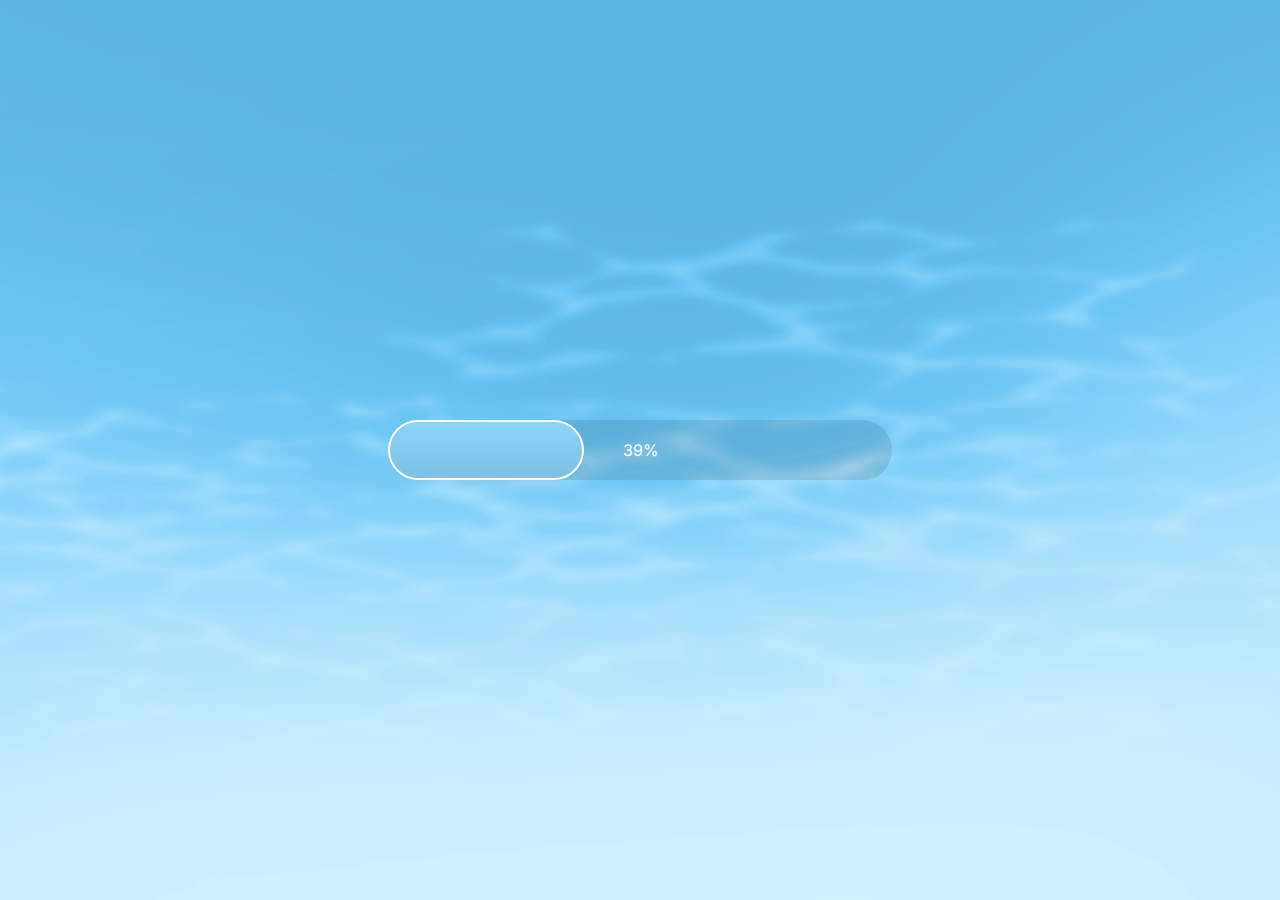
==== home/multie.html @ 38564121 "Add files via upload" ====
<!doctype html>
<html lang="en">

<head>
    <meta charset="utf-8">
    <meta name="viewport" content="width=device-width, initial-scale=1">
    <title>Bootstrap demo</title>
    <link href="https://cdn.jsdelivr.net/npm/bootstrap@5.3.3/dist/css/bootstrap.min.css" rel="stylesheet"
        integrity="sha384-QWTKZyjpPEjISv5WaRU9OFeRpok6YctnYmDr5pNlyT2bRjXh0JMhjY6hW+ALEwIH" crossorigin="anonymous">
    <link rel="stylesheet" href="../src/common/style/style.css">
    <link rel="stylesheet" href="https://cdnjs.cloudflare.com/ajax/libs/animate.css/4.1.1/animate.min.css" />
</head>

<body>
    <div id="loading" class="bg d-flex flex-column justify-content-center align-items-center" style="height: 100vh;">
        <div class="loading-wrapper position-absolute animate__animated "
            style="height: calc(15px * 4); width: calc(126px * 4);">
            <div class="loading-start" style="width: 60px;"></div>
            <!-- <div class="loading-inner" style="width: 60px;"></div> -->
            <div class="loading-percent"></div>
            <div class="loadingBG"></div>
        </div>
    </div>

    <div class="app bg d-none">
        <div class="position-absolute bolle-wrapper animate__animated animate__slow animate__fadeInUp">
            <div class="bolla-1 ">
                <div class="">Home</div>
            </div>
            <div class="bolla-2">
                <div>About</div>
            </div>
            <div class="bolla-3">
                <div>Shop</div>
            </div>
            <div class="bolla-4">
                <div>Events</div>
            </div>
            <div class="bolla-5">
                <div>Portfolio</div>
            </div>
            <div class="bolla-6">
                <div>Contacts</div>
            </div>
        </div>
        <div id="home"
            class="animate__animated d-flex d-none flex-column justify-content-center h-100 w-100 align-items-center">
            <div class="figure-home position-relative">
                <div class="illu-home  animate__fadeInUp animate__animated "></div>
                <div class="andrea-home  animate__fadeInUp animate__animated "></div>
            </div>
        </div>
        <div id="detail" class=" container-fluid d-none  p-0 w-100 h-100">
            <div id="detail-page-title" class="animate__animated mt-5 mb-2 ig-regular text-center">
                <h2>Detail</h2>
            </div>
        </div>
        <div id="shop" class=" container-fluid d-none  p-0 w-100 h-100">
            <div id="shop-page-title" class="animate__animated mt-5 mb-2 ig-regular text-center">
                <h2>Shop</h2>
            </div>
            <div class="row w-100 h-100">
                <div class="col-12 p-0">
                    <div class="w-100 d-flex justify-content-center " style="overflow-y: auto; 
    
    margin-top: 110px;
    height: calc(100vh - 160px);">
                        <div class="mb-5 d-flex flex-wrap justify-content-start product-card-wrapper">
                            <div onclick="changePage(currentPage, 'detail')" class="shadow card animate__animated product-card mx-3 mb-5 ig-regular" 
                            >
                                <div style="height: 110%;" class="d-flex flex-column justify-content-between">

                                    <div class="image-wrapper w-100 d-flex flex-column justify-content-center">
                                        <div class="image"></div>
                                    </div>
                                    <div class="card-body">
                                        <h4 class="card-title">T-Shirt</h4>
                                        <small>
                                            <p class="card-text">Some quick example text to build on the card title and
                                                make
                                                up the bulk of the card's content.</p>
                                        </small>
                                    </div>
                                    <div class="card-footer">

                                        <h4 class="card-title">20€</h4>
                                    </div>
                                </div>
                            </div>

                            <div class="shadow card animate__animated product-card mx-3 mb-5 ig-regular"
                            style="animation-delay: .1s;">
                                <div style="height: 110%;" class="d-flex flex-column justify-content-between">

                                    <div class="image-wrapper w-100 d-flex flex-column justify-content-center">
                                        <div class="image"></div>
                                    </div>
                                    <div class="card-body">
                                        <h4 class="card-title">T-Shirt</h4>
                                        <small>
                                            <p class="card-text">Some quick example text to build on the card title and
                                                make
                                                up the bulk of the card's content.</p>
                                        </small>
                                    </div>
                                    <div class="card-footer">

                                        <h4 class="card-title">20€</h4>
                                    </div>
                                </div>
                            </div>

                            <div class="shadow card animate__animated product-card mx-3 mb-5 ig-regular"
                            style="animation-delay: .2s;">
                                <div style="height: 110%;" class="d-flex flex-column justify-content-between">

                                    <div class="image-wrapper w-100 d-flex flex-column justify-content-center">
                                        <div class="image"></div>
                                    </div>
                                    <div class="card-body">
                                        <h4 class="card-title">T-Shirt</h4>
                                        <small>
                                            <p class="card-text">Some quick example text to build on the card title and
                                                make
                                                up the bulk of the card's content.</p>
                                        </small>
                                    </div>
                                    <div class="card-footer">

                                        <h4 class="card-title">20€</h4>
                                    </div>
                                </div>
                            </div>

                            <div class="shadow card animate__animated product-card mx-3 mb-5 ig-regular"
                            style="animation-delay: .3s;">
                                <div style="height: 110%;" class="d-flex flex-column ">

                                    <div class="image-wrapper w-100 d-flex flex-column justify-content-center">
                                        <div class="image"></div>
                                    </div>
                                    <div class="card-body">
                                        <h4 class="card-title">T-Shirt</h4>
                                        <small>
                                            <p class="card-text">Some quick example text to build on the card title and
                                                make
                                                up the bulk of the card's content.</p>
                                        </small>
                                    </div>
                                    <div class="card-footer">

                                        <h4 class="card-title">20€</h4>
                                    </div>
                                </div>
                            </div>

                        </div>
                    </div>
                </div>
            </div>
        </div>
        <div id="about" class=" container d-none  p-0 w-100 h-100">
            <div class="row h-100">
                <div class="col-6 h-100">
                    <div class="d-flex flex-column justify-content-center h-100 w-100 align-items-center">
                        <div class="figure-about position-relative">
                            <div class="lou-about d-none animate__animated "></div>
                        </div>
                    </div>
                </div>
                <div class="col-6 d-flex flex-column justify-content-center">
                    <div style="
                    margin-left: -20px;
                    width: 43vw;">
                        <div class="card bg-transparent border-0 about-text d-none animate__animated h-100 ">
                            <div class="card-body ig-regular ">
                                <h2 class="text-center">About</h2>
                                <p>Lorem ipsum, dolor sit amet consectetur adipisicing elit. Provident, officia
                                    adipisci. Cum illum accusantium illo! Ipsa, repudiandae aut? Ducimus, esse.
                                    Corrupti
                                    obcaecati suscipit fuga. Dolore laboriosam repellat dolor nihil impedit.</p>
                            </div>
                        </div>
                    </div>
                </div>
            </div>
        </div>
        <div id="portfolio" class=" d-none animate__animated container-fluid p-0 w-100 h-100">
            <div class="figure-portfolio position-absolute">
                <div class="illu-portfolio-main animate__animated">

                </div>
            </div>
            <div class="row w-100 h-100">
                <div class="col-12 p-0">
                    <div class="w-100 d-flex justify-content-center " style="overflow-y: auto; 
    
    margin-top: 110px;
    height: calc(100vh - 160px);">
                        <div class="d-flex flex-wrap justify-content-start special-card-wrapper">
                            <div id="card-1" class="shadow card special-card animate__animated mx-3 mb-5">
                                <div class="card-body d-flex flex-column justify-content-end text-center">
                                    <div class="andrea-portfolio"></div>
                                    <div class=" ig-regular " style="  margin-bottom: -75px; ">
                                        <p>Andrea</p>
                                    </div>
                                </div>
                            </div>
                            <div id="card-2" class="shadow card special-card animate__animated mx-3 mb-5"
                                style="animation-delay: .1s;">

                                <div class="card-body d-flex flex-column justify-content-end text-center">
                                    <div class="illu-portfolio"></div>
                                    <div class=" ig-regular " style="  margin-bottom: -75px; ">
                                        <p>Illu</p>
                                    </div>
                                </div>
                            </div>
                            <div id="card-3" class="shadow card special-card animate__animated mx-3 mb-5"
                                style="animation-delay: .2s;">

                                <div class="card-body d-flex flex-column justify-content-end text-center">
                                    <div class="lou-portfolio"></div>
                                    <div class=" ig-regular " style="  margin-bottom: -75px; ">
                                        <p>Lou</p>
                                    </div>
                                </div>
                            </div>
                            <div id="card-4" class="shadow card special-card animate__animated mx-3 mb-5"
                                style="animation-delay: .3s;">

                                <div class="card-body d-flex flex-column justify-content-end text-center">
                                    aa
                                </div>
                            </div>
                        </div>
                    </div>
                </div>
            </div>
        </div>

        <div id="events" class=" d-none animate__animated container-fluid p-0 w-100 h-100">
            <div class="row">
                <div class="col-8">
                    <div class="w-100 d-flex justify-content-center ">
                        <div class="h-100 d-flex flex-column" style="width: 800px;">
                            <div id="event-page-title" class="animate__animated mt-5 mb-2 ig-regular text-center">
                                <h2>Events</h2>
                            </div>
                            <div class="d-flex flex-column" style="
                            height: calc(60vh + 100px);
                            overflow-y: auto;">
                                <div id="event-1" class="animate__animated shadow card event-card ig-regular ">
                                    <div class="card-header d-flex justify-content-end">
                                        <div class=" ">
                                            <p class="m-0">30 Ottobre - 4 Novembre</p>
                                        </div>
                                    </div>
                                    <div class="event-image"></div>
                                    <div class="card-body">
                                        <h2 class="card-title">Lucca Comics</h2>
                                        <p class="card-text">Lorem ipsum dolor sit amet consectetur, adipisicing
                                            elit.
                                            Aut
                                            modi quod
                                            nesciunt neque! In quaerat nemo sunt maxime est molestias ut ipsam,
                                            inventore
                                            odit alias
                                            iure recusandae minima unde quam!</p>

                                    </div>
                                </div>
                                <div id="event-2" style="animation-delay: .2s;"
                                    class="animate__animated shadow card event-card ig-regular ">
                                    <div class="card-header d-flex justify-content-end">
                                        <div class=" ">
                                            <p class="m-0">30 Ottobre - 4 Novembre</p>
                                        </div>
                                    </div>
                                    <div class="event-image"></div>
                                    <div class="card-body">
                                        <h2 class="card-title">Lucca Comics</h2>
                                        <p class="card-text">Lorem ipsum dolor sit amet consectetur, adipisicing
                                            elit.
                                            Aut
                                            modi quod
                                            nesciunt neque! In quaerat nemo sunt maxime est molestias ut ipsam,
                                            inventore
                                            odit alias
                                            iure recusandae minima unde quam!</p>

                                    </div>
                                </div>

                            </div>

                        </div>
                    </div>
                </div>
                <div class="col-4">
                    <div class="andrea-events animate__animated d-none"></div>
                </div>
            </div>
        </div>
    </div>
    <script src="https://cdn.jsdelivr.net/npm/bootstrap@5.3.3/dist/js/bootstrap.bundle.min.js"
        integrity="sha384-YvpcrYf0tY3lHB60NNkmXc5s9fDVZLESaAA55NDzOxhy9GkcIdslK1eN7N6jIeHz"
        crossorigin="anonymous"></script>
    <script>
        document.getElementsByTagName("html")[0].scrollTop = 0
        setTimeout(() => {
            document.getElementsByTagName("html")[0].scrollTop = 0
        }, 200);
        const bolla1 = document.getElementsByClassName('bolla-1')[0]
        const bolla2 = document.getElementsByClassName('bolla-2')[0]
        const bolla3 = document.getElementsByClassName('bolla-3')[0]
        const bolla4 = document.getElementsByClassName('bolla-4')[0]
        const bolla5 = document.getElementsByClassName('bolla-5')[0]
        const bolla6 = document.getElementsByClassName('bolla-6')[0]
        const bolleWrapper = document.getElementsByClassName('bolle-wrapper')[0]
        const figureHome = document.getElementsByClassName('figure-home')[0]
        const figureAbout = document.getElementsByClassName('figure-about')[0]
        const aboutText = document.getElementsByClassName('about-text')[0]
        const illuHome = document.getElementsByClassName('illu-home')[0]
        const andreaHome = document.getElementsByClassName('andrea-home')[0]
        const louAbout = document.getElementsByClassName('lou-about')[0]
        const illuPortfolio = document.getElementsByClassName('illu-portfolio-main')[0]
        const andreaEvents = document.getElementsByClassName('andrea-events')[0]
        const eventPageTitle = document.getElementById('event-page-title')
        const shopPageTitle = document.getElementById('shop-page-title')
        const detailPageTitle = document.getElementById('detail-page-title')
        const card1 = document.getElementById('card-1')
        const card2 = document.getElementById('card-2')
        const card3 = document.getElementById('card-3')
        const card4 = document.getElementById('card-4')
        const event1 = document.getElementById('event-1')
        const event2 = document.getElementById('event-2')
        const home = document.getElementById('home')
        const about = document.getElementById('about')
        const detail = document.getElementById('detail')
        const shop = document.getElementById('shop')
        const portfolio = document.getElementById('portfolio')
        const loading = document.getElementById('loading')
        const loadingWrapper = document.getElementsByClassName('loading-wrapper')[0]
        const events = document.getElementById('events')
        const loadingInner = document.getElementsByClassName('loading-inner')[0]
        const loadingStart = document.getElementsByClassName('loading-start')[0]
        const loadingPercent = document.getElementsByClassName('loading-percent')[0]
        const app = document.getElementsByClassName('app')[0]
        const productCards = document.getElementsByClassName('product-card')
        const portfolioCards = document.getElementsByClassName('special-card')
        let currentPage = 'loading'
        bolla1.addEventListener('click', e => {
            changePage(currentPage, 'home')
        })
        bolla2.addEventListener('click', e => {
            changePage(currentPage, 'about')
        })
        bolla3.addEventListener('click', e => {
            changePage(currentPage, 'shop')
        }) 
        bolla4.addEventListener('click', e => {
            changePage(currentPage, 'events')
        })
        bolla5.addEventListener('click', e => {
            changePage(currentPage, 'portfolio')
        })
        bolla6.addEventListener('click', e => {
            changePage(currentPage, 'contacts')
        })

        changePage(currentPage, 'loading')

        function animate(oldItems, newItems) {
            console.log(oldItems, newItems)
            for (let item of oldItems) {
                if (item.exitAnimation != "") {
                    item.item.classList.add(item.exitAnimation)
                } else {
                    setTimeout(t => {
                        item.item.classList.add('d-none')
                    }, 1200)
                }
            }
            setTimeout(t => {
                for (let item of newItems) {
                    if (item.enterAnimation != "") {
                        item.item.classList.add(item.enterAnimation)
                        item.item.classList.remove('d-none')
                    } else {
                        item.item.classList.remove('d-none')
                    }
                }
                for (let item of oldItems) {
                    if (item.exitAnimation != "") {
                        item.item.classList.add('d-none')
                        item.item.classList.remove(item.exitAnimation)
                    }
                }
            }, 1000)
        }

        function deanimateAll() {
            for (let animation of [
                'animate__fadeIn', 'animate__fadeOut',
                'animate__fadeInUp', 'animate__fadeOutUp',
            ]) {
                for (let item of Array.from(document.getElementsByClassName(animation))) {
                    item.classList.remove(animation)
                }
            }
        }

        function changePage(oldPage, newPage) {
            console.log("-", oldPage, "x", newPage);
            deanimateAll()
            let animations = []
            switch (oldPage) {
                case 'loading':
                    if (newPage != 'loading') {
                        animate([
                            { item: loadingWrapper, exitAnimation: 'animate__fadeOut' },
                            { item: loading, exitAnimation: '' },
                        ], [])
                    }
                    break;
                case 'home':
                    animate([
                        { item: home, exitAnimation: '' },
                        { item: andreaHome, exitAnimation: 'animate__fadeOutUp' },
                        { item: illuHome, exitAnimation: 'animate__fadeOutUp' },
                    ], [])
                    break;
                case 'about':
                    animate([
                        { item: about, exitAnimation: '' },
                        { item: aboutText, exitAnimation: 'animate__fadeOut' },
                        { item: louAbout, exitAnimation: 'animate__fadeOutUp' },
                    ], [])
                    break;
                case 'portfolio':
                    animations = [
                        { item: portfolio, exitAnimation: '' },
                        { item: illuPortfolio, exitAnimation: 'animate__fadeOutUp' },
                    ]
                    for (let element of portfolioCards) {
                        animations.push(
                            { item: element, exitAnimation: 'animate__fadeOutUp' }
                        )
                    } 
                    animate(animations, [])
                    break;
                case 'events':
                    animate([
                        { item: events, exitAnimation: '' },
                        { item: eventPageTitle, exitAnimation: 'animate__fadeOut' },
                        { item: event1, exitAnimation: 'animate__fadeOutUp' },
                        { item: event2, exitAnimation: 'animate__fadeOutUp' },
                    ], [])
                    break;
                case 'shop':
                    animations = [
                        { item: shop, exitAnimation: '' },
                        { item: shopPageTitle, exitAnimation: 'animate__fadeOut' },
                    ]
                    for (let element of productCards) {
                        animations.push(
                            { item: element, exitAnimation: 'animate__fadeOutUp' }
                        )
                    } 
                    animate(animations, [])
                    break;
                case 'detail':
                    animate([
                        { item: detail, exitAnimation: '' },
                        { item: detailPageTitle, exitAnimation: 'animate__fadeOut' },
                    ], [])
                    break;
                default:
                    console.log("case", oldPage)
            }

            switch (newPage) {
                case 'loading':
                    let barWidth = 50
                    let interval = setInterval(t => {
                        number = Math.floor(Math.random() * 30)
                        if ((barWidth + number) > barWidth) {
                            barWidth += number
                            loadingPercent.innerHTML = "<div>" + Math.floor(barWidth / 5) + "%</div>"
                            loadingStart.setAttribute("style", `width: ${barWidth
                                }px`)
                        }
                        if (barWidth > 490) {
                            clearInterval(interval)
                            loadingPercent.innerHTML = "<div>100%</div>"
                            loadingStart.setAttribute("style", `width:510px!important`)
                            changePage(currentPage, 'home')
                        }

                    }, 100)
                    break;
                    break;
                case 'home':
                    if (oldPage == 'loading') {
                        animate([], [
                            { item: app, enterAnimation: '' },
                            { item: home, enterAnimation: '' },
                            { item: bolleWrapper, enterAnimation: 'animate__fadeInUp' },
                            { item: andreaHome, enterAnimation: 'animate__fadeInUp' },
                            { item: illuHome, enterAnimation: 'animate__fadeInUp' },
                        ])
                    } else {
                        animate([], [
                            { item: home, enterAnimation: '' },
                            { item: andreaHome, enterAnimation: 'animate__fadeInUp' },
                            { item: illuHome, enterAnimation: 'animate__fadeInUp' },
                        ])
                    }

                    break;
                case 'about':
                    animate([], [
                        { item: about, enterAnimation: '' },
                        { item: aboutText, enterAnimation: 'animate__fadeIn' },
                        { item: louAbout, enterAnimation: 'animate__fadeInUp' },
                    ])
                    break;
                case 'portfolio':
                    animations = [
                        { item: portfolio, enterAnimation: '' },
                        { item: illuPortfolio, enterAnimation: 'animate__fadeInUp' },
                    ]
                    for (let element of portfolioCards) {
                        animations.push(
                            { item: element, enterAnimation: 'animate__fadeInUp' }
                        )
                    } 
                    animate([], animations)
                    break;
                case 'events':
                    animate([], [
                        { item: events, enterAnimation: '' },
                        { item: eventPageTitle, enterAnimation: 'animate__fadeIn' },
                        { item: event1, enterAnimation: 'animate__fadeInUp' },
                        { item: event2, enterAnimation: 'animate__fadeInUp' },
                    ])
                    break;
                case 'shop':
                    animations = [
                        { item: shop, enterAnimation: '' },
                        { item: shopPageTitle, enterAnimation: 'animate__fadeIn' },
                    ]
                    for (let element of productCards) {
                        animations.push(
                            { item: element, enterAnimation: 'animate__fadeInUp' }
                        )
                    } 
                    animate([], animations)
                    break;
                case 'detail':
                    animate([], [
                        { item: detail, enterAnimation: '' },
                        { item: detailPageTitle, enterAnimation: 'animate__fadeIn' },
                    ])
                    break;
                default:
                    console.log("case", oldPage)
            }
            currentPage = newPage
            console.log(currentPage)

        }
    </script>
</body>

</html>
---- src/common/style/style.css ----
@import url('https://fonts.googleapis.com/css2?family=Inter:ital,opsz,wght@0,14..32,100..900;1,14..32,100..900&display=swap');
@import url('https://fonts.googleapis.com/css2?family=Inter:ital,opsz,wght@0,14..32,100..900;1,14..32,100..900&family=Irish+Grover&display=swap');

@keyframes float {
    0% {
        transform: translateY(0);
    }

    50% {
        transform: translateY(-20px);
    }

    100% {
        transform: translateY(0);
    }
}
html {
    background-color: #60B8E8;
}
* {
  font-family: "Inter", serif;
  font-optical-sizing: auto;
  font-weight:400;
  font-style: normal;
}
.ig-regular h2 {
    font-family: "Irish Grover", serif;
    font-weight: 400;
    font-style: normal;
    font-size: 45px;
}
.event-image {
    background-position: center;
    height: 300px;
    width: auto;
    background-image: url(../../assets/images/luccacomics.png);
    background-size: cover;
    background-repeat: no-repeat;
  }
.ig-regular .card-title {
    font-family: "Irish Grover", serif;
    font-weight: 400;
    font-style: normal; 
}
.ig-regular .card-text {
    font-family: unset;
    font-weight: 300;
    font-style: normal; 
    font-size: 15px;
} 
.product-card .image-wrapper {    
    height: 200px;
}
.product-card .card-footer {
    background: white;
    border: none;
}
.product-card .image-wrapper .image {
    background-image: url("../../assets/images/t-shirt.png");
    background-size: contain;
    width: auto;
    height: 100%;
    background-repeat: no-repeat;
    background-position: center;
}
.ig-regular p {
    font-family: "Irish Grover", serif;
    font-weight: 400;
    font-style: normal;
    font-size: 25px;
}
.bg {
    background-image: url("../../assets/images/bg_2x.png");
    background-size: cover;
    background-position: center;
    background-repeat: no-repeat;
}
.app {
    height: 100vh;
    width: 100%; 
    overflow: hidden;
}
html { 
    overflow: hidden;
}
.illu-home ,.andrea-home , .lou-about,  .illu-portfolio-main,
.illu-portfolio, .andrea-portfolio , .lou-portfolio , .andrea-events {
    position: absolute;
    background-size: cover;
    background-position: center;
    background-repeat: no-repeat;
    transform-origin: center;
}
.andrea-home, .andrea-portfolio, .andrea-events  { 
    background-image: url("../../assets/images/andrea.png");   
}
.illu-home, .illu-portfolio-main , .illu-portfolio {
    background-image: url("../../assets/images/illu.png");     
}
.lou-about , .lou-portfolio  {
    background-image: url("../../assets/images/lou.png");
}
.illu-home { 
    width: calc(316.2px * 2);
    height: calc(440.4px * 2); 
}
.illu-portfolio-main {  
    width: calc(316.2px);
    height: calc(440.4px); 
    bottom: -155px;
    margin-left: -50px;
    z-index: 1000;
}
.andrea-home { 
    width: calc(350.4px * 2);
    height: calc(507.6px * 2); 
    animation-delay: .3s;
}
.andrea-events { 
    margin-bottom: 40px;
    margin-left: -95px;
    bottom: 0;
    width: calc(350.4px* 1.2);
    height: calc(507.6px* 1.2);
}
.andrea-portfolio, .illu-portfolio , .lou-portfolio  { 
    width: calc(350.4px * .7);
    height: calc(507.6px * .7 ); 
    margin-top: -50px;
}
.lou-about {
    width: 110%;
    height: 110%;
}
.figure-home {
    margin-left: -570px;
    margin-top: -490px;
}
.figure-about {
    height: 90vh;
    width: 60vh;
}
.figure-portfolio {
    height: 90vh;
    width: 60vh;
}
.product-card:hover, 
.special-card:hover { 
    transition: .3s;
    margin: -10px;
    cursor: pointer;
    -webkit-box-shadow: 2px 2px 5px 5px rgba(0,0,0,.2)!important;
    -moz-box-shadow: 2px 2px 5px 5px rgba(0,0,0,.2)!important;
    -o-box-shadow: 2px 2px 5px 5px rgba(0,0,0,.2)!important;
    box-shadow: 2px 2px 5px 5px rgba(0,0,0,.2)!important;
}
.special-card {
    background: transparent;
} 
.special-card, .product-card {
    transition: .3s;
    width: 300px!important;
    height: 400px!important;   
    border-bottom: 50px solid white;
    border-top: 20px solid white;
    border-left: 20px solid white;
    border-right: 20px solid white;
} 
.special-card-wrapper, .product-card-wrapper { 
    width: 996px; 
    height: 100vh; 
    margin-top: 50px;
    margin-left: 10px;
}
.event-card {
    max-width: 800px;
    margin: 35px 20px ;
    transition: .3s;
}
.event-card:hover {
    cursor: pointer;
    -webkit-box-shadow: 2px 2px 5px 5px rgba(0,0,0,.2)!important;
    -moz-box-shadow: 2px 2px 5px 5px rgba(0,0,0,.2)!important;
    -o-box-shadow: 2px 2px 5px 5px rgba(0,0,0,.2)!important;
    box-shadow: 2px 2px 5px 5px rgba(0,0,0,.2)!important;
    transition: .3s;
}
.event-card .card-header, .event-card .card-footer {
    background-color: white;
    border: none;
} 
.event-card .card-body {
    height: 300px;
}

/* width */
::-webkit-scrollbar {
    width: 10px;
    transition: .3s;
  }
  
  /* Track */
  ::-webkit-scrollbar-track {
    border-radius: 10px;
    transition: .3s;
  }
   
  /* Handle */
  ::-webkit-scrollbar-thumb {
    background-image: linear-gradient(to bottom right, #51a5cf, #8CD3F8 );
    /* box-shadow: inset 0 0 5px #ffffff;  */
    border-radius: 10px;
    transition: .3s;
  }
  
  /* Handle on hover */
  ::-webkit-scrollbar-thumb:hover {
    background-image: linear-gradient(to bottom right, #61b1d9, #9bd8f9 );
    transition: .3s;
  }

  .loadingBG {
    background-image: url(../../assets/images/loadingBG.png);
    background-repeat: no-repeat;
    background-size: cover;
    width: auto;
    height: 100%;
  }

  .loading-start { 
    height: 100%;
    border: 2px solid white;
    border-radius: 50px;
    position: absolute;
    background-image: linear-gradient(#8CD3F8, #7DC1E4);
  }
  .loading-inner { 
    height: 100%;
    border-top: 4px solid white;
    border-left: 4px solid white;
    border-radius: 50px;
    position: absolute;
    background-image: linear-gradient(#8CD3F8, #7DC1E4);
    transform: scale(.8);
    margin-left: -50px;
    width: 607px !important;

}
.loading-percent {
    text-align: center;
    position: absolute;
    z-index: 1000;
    color: white;
    display: flex;
    flex-direction: column;
    justify-content: center;
    height: 100%;
    width: 100%;
}
@media screen and (max-width: 1092px) {
    .special-card-wrapper , .product-card-wrapper{
        width: 666px; 
        height: 100vh; 
    }
  }
  @media screen and (max-width: 698px) {
    .special-card-wrapper , .product-card-wrapper{
          width: 333px; 
          height: 100vh; 
      }
    }
.bolla-2, .bolla-4 ,
.bolla-5, .bolla-6 {
    font-size: 13px;
} 
.bolla-2:hover, .bolla-4:hover ,
.bolla-5:hover, .bolla-6:hover {
    font-size: 14px; 
}
.bolla-1:hover, .bolla-2:hover, .bolla-3:hover ,
.bolla-4:hover ,.bolla-5:hover, .bolla-6:hover { 
    opacity: .9;
}
.bolla-1, .bolla-2, 
.bolla-3, .bolla-4 ,
.bolla-5, .bolla-6 {
    opacity: .7;
    background-image: url("../../assets/images/Bolla.png");
    background-size: cover;
    background-position: center;
    background-repeat: no-repeat;
    display: flex;
    flex-direction: column;
    justify-content: center;
    text-align: center;
    color: white;
    animation: float 3s ease-in-out infinite;
    position: absolute;
    cursor: pointer;
    transition: .4s; 
}
.bolla-1 {
    margin-left: -180px;
    margin-top: -20px;
    width: 120px;
    height: 120px;
    font-size: 15px;
}
.bolla-1:hover {
    height: 130px;
    width: 130px;
    margin-top: -25px;
    margin-left: -185px;
    font-size: 16px;
}
.bolla-2 {
    width: 80px;
    height: 80px;
    margin-left: -100px;
    margin-top: 90px;
    animation-delay: 1s;
}
.bolla-2:hover {
    width: 90px;
    height: 90px;
    margin-left: -105px;
    margin-top: 85px;
    animation-delay: 1s; 
}
.bolla-3 {
    width: 100px;
    height: 100px;
    margin-left: -200px;
    margin-top: 105px;
    animation-delay: .5s;
    font-size: 14px;
}
.bolla-3:hover {
    width: 110px;
    height: 110px;
    margin-left: -205px;
    margin-top: 100px;
    animation-delay: .5s; 
    font-size: 15px;
}
.bolla-4 {
    margin-left: -90px;
    margin-top: 190px;
    animation-delay: 1.5s;
    width: 80px;
    height: 80px;
}
.bolla-4:hover {
    margin-left: -95px;
    margin-top: 185px;
    animation-delay: 1.5s;
    width: 90px;
    height: 90px;
}
.bolla-5 {
    margin-left: -170px;
    margin-top: 215px;
    animation-delay: .8s;
    width: 80px;
    height: 80px;
}
.bolla-5:hover {
    margin-left: -175px;
    margin-top: 210px;
    animation-delay: .8s;
    width: 90px;
    height: 90px;
}
.bolla-6 {
    margin-left: -110px;
    margin-top: 285px;
    animation-delay: 1.8s;
    width: 80px;
    height: 80px;
}
.bolla-6:hover {
    margin-left: -115px;
    margin-top: 280px;
    animation-delay: 1.8s;
    width: 90px;
    height: 90px;
}
.bolla-1 div {
    margin-top: -5px;
}
.bolle-wrapper {
    bottom: 0;
    right: 0;
    height: 50vh;
    z-index: 2000;
}
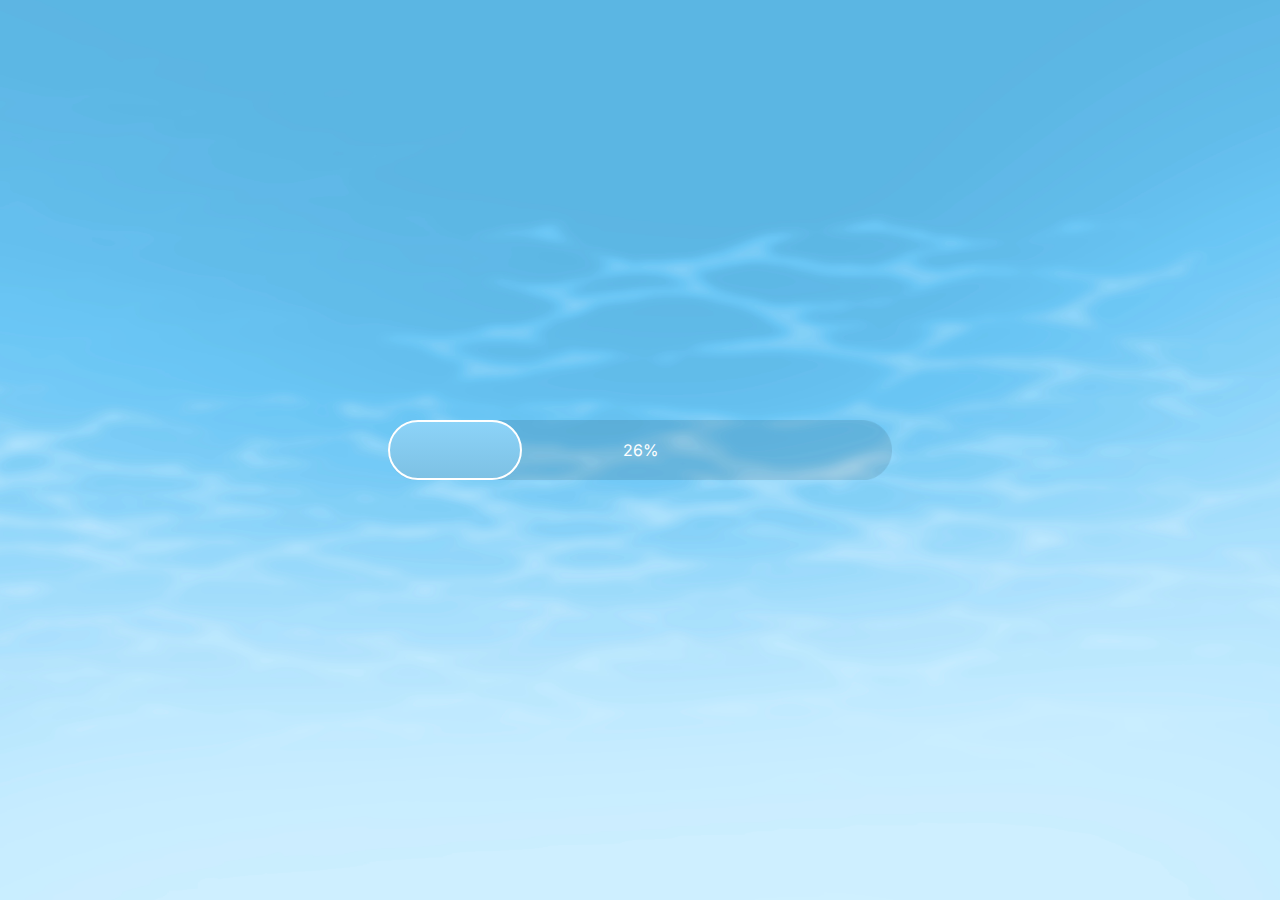
==== commit f026d828: "Add files via upload" ====
--- a/home/multie.html
+++ b/home/multie.html
@@ -8,6 +8,7 @@
     <link href="https://cdn.jsdelivr.net/npm/bootstrap@5.3.3/dist/css/bootstrap.min.css" rel="stylesheet"
         integrity="sha384-QWTKZyjpPEjISv5WaRU9OFeRpok6YctnYmDr5pNlyT2bRjXh0JMhjY6hW+ALEwIH" crossorigin="anonymous">
     <link rel="stylesheet" href="../src/common/style/style.css">
+    <link rel="stylesheet" href="https://cdn.jsdelivr.net/npm/bootstrap-icons@1.11.3/font/bootstrap-icons.min.css">
     <link rel="stylesheet" href="https://cdnjs.cloudflare.com/ajax/libs/animate.css/4.1.1/animate.min.css" />
 </head>
 
@@ -23,26 +24,44 @@
     </div>
 
     <div class="app bg d-none">
-        <div class="position-absolute bolle-wrapper animate__animated animate__slow animate__fadeInUp">
-            <div class="bolla-1 ">
-                <div class="">Home</div>
-            </div>
-            <div class="bolla-2">
-                <div>About</div>
-            </div>
-            <div class="bolla-3">
-                <div>Shop</div>
-            </div>
-            <div class="bolla-4">
-                <div>Events</div>
-            </div>
-            <div class="bolla-5">
-                <div>Portfolio</div>
-            </div>
-            <div class="bolla-6">
-                <div>Contacts</div>
-            </div>
-        </div>
+        <div class="d-none position-absolute bolle-shop-wrapper animate__animated animate__slow ">
+            <div class="bolla bolla-pos-29 bolla-l bolla-back">
+                <div class="">Back</div>
+            </div>
+            <div class="bolla bolla-pos-18 bolla-l bolla-tshirt">
+                <div class="">T-Shirt</div>
+            </div>
+            <div class="bolla bolla-pos-15 bolla-l bolla-tarots">
+                <div>Tarots</div>
+            </div>
+            <div class="bolla bolla-pos-7 bolla-m bolla-pins">
+                <div>Pins</div>
+            </div>  
+            <div class="bolla bolla-pos-4 bolla-m bolla-keychain">
+                <div>Keychain</div>
+            </div>
+        </div> 
+            <div class="position-absolute bolle-wrapper animate__animated animate__slow animate__fadeInUp">
+              
+                <div class="bolla bolla-pos-32 bolla-xl bolla-home">
+                    <div class="">Home</div>
+                </div>
+                <div class="bolla bolla-pos-25 bolla-s bolla-about">
+                    <div>About</div>
+                </div>
+                <div class="bolla bolla-pos-18 bolla-l bolla-shop">
+                    <div>Shop</div>
+                </div>
+                <div class="bolla bolla-pos-15 bolla-m bolla-events">
+                    <div>Events</div>
+                </div>
+                <div class="bolla bolla-pos-7 bolla-m bolla-portfolio">
+                    <div>Portfolio</div>
+                </div>
+                <div class="bolla bolla-pos-4 bolla-s bolla-contacts">
+                    <div>Contacts</div>
+                </div>
+            </div>
         <div id="home"
             class="animate__animated d-flex d-none flex-column justify-content-center h-100 w-100 align-items-center">
             <div class="figure-home position-relative">
@@ -62,94 +81,113 @@
             <div class="row w-100 h-100">
                 <div class="col-12 p-0">
                     <div class="w-100 d-flex justify-content-center " style="overflow-y: auto; 
-    
-    margin-top: 110px;
+     
     height: calc(100vh - 160px);">
                         <div class="mb-5 d-flex flex-wrap justify-content-start product-card-wrapper">
-                            <div onclick="changePage(currentPage, 'detail')" class="shadow card animate__animated product-card mx-3 mb-5 ig-regular" 
+                            <div onmouseover="hover(this)" 
+                            onmouseout="unHover(this)" 
+                            onclick="changePage(currentPage, 'detail')" class="shadow card animate__animated  product-card mx-3 mb-5 ig-regular" 
                             >
                                 <div style="height: 110%;" class="d-flex flex-column justify-content-between">
 
                                     <div class="image-wrapper w-100 d-flex flex-column justify-content-center">
                                         <div class="image"></div>
                                     </div>
-                                    <div class="card-body">
-                                        <h4 class="card-title">T-Shirt</h4>
+                                    <div class="card-body px-0">
+                                        <h3 class="card-title">T-Shirt</h3>
                                         <small>
                                             <p class="card-text">Some quick example text to build on the card title and
                                                 make
                                                 up the bulk of the card's content.</p>
                                         </small>
                                     </div>
-                                    <div class="card-footer">
-
-                                        <h4 class="card-title">20€</h4>
-                                    </div>
-                                </div>
-                            </div>
-
-                            <div class="shadow card animate__animated product-card mx-3 mb-5 ig-regular"
-                            style="animation-delay: .1s;">
+                                    <div class="card-footer px-0 d-flex justify-content-between">
+
+                                        <h4 class="card-title m-0 align-self-center">20€</h4>
+                                        <button class="btn btn-primary">
+                                            <small> Aggiungi al carrello </small><i class="ms-2 bi bi-cart-plus-fill"></i>
+                                        </button>
+                                    </div>
+                                </div>
+                            </div>
+
+                            <div onmouseover="hover(this)" 
+                            onmouseout="unHover(this)" 
+                            onclick="changePage(currentPage, 'detail')" class="shadow card animate__animated  product-card mx-3 mb-5 ig-regular" 
+                            >
                                 <div style="height: 110%;" class="d-flex flex-column justify-content-between">
 
                                     <div class="image-wrapper w-100 d-flex flex-column justify-content-center">
                                         <div class="image"></div>
                                     </div>
-                                    <div class="card-body">
-                                        <h4 class="card-title">T-Shirt</h4>
+                                    <div class="card-body px-0">
+                                        <h3 class="card-title">T-Shirt</h3>
                                         <small>
                                             <p class="card-text">Some quick example text to build on the card title and
                                                 make
                                                 up the bulk of the card's content.</p>
                                         </small>
                                     </div>
-                                    <div class="card-footer">
-
-                                        <h4 class="card-title">20€</h4>
-                                    </div>
-                                </div>
-                            </div>
-
-                            <div class="shadow card animate__animated product-card mx-3 mb-5 ig-regular"
-                            style="animation-delay: .2s;">
+                                    <div class="card-footer px-0 d-flex justify-content-between">
+
+                                        <h4 class="card-title m-0 align-self-center">20€</h4>
+                                        <button class="btn btn-primary">
+                                            <small> Aggiungi al carrello </small><i class="ms-2 bi bi-cart-plus-fill"></i>
+                                        </button>
+                                    </div>
+                                </div>
+                            </div>
+
+                            <div onmouseover="hover(this)" 
+                            onmouseout="unHover(this)" 
+                            onclick="changePage(currentPage, 'detail')" class="shadow card animate__animated  product-card mx-3 mb-5 ig-regular" 
+                            >
                                 <div style="height: 110%;" class="d-flex flex-column justify-content-between">
 
                                     <div class="image-wrapper w-100 d-flex flex-column justify-content-center">
                                         <div class="image"></div>
                                     </div>
-                                    <div class="card-body">
-                                        <h4 class="card-title">T-Shirt</h4>
+                                    <div class="card-body px-0">
+                                        <h3 class="card-title">T-Shirt</h3>
                                         <small>
                                             <p class="card-text">Some quick example text to build on the card title and
                                                 make
                                                 up the bulk of the card's content.</p>
                                         </small>
                                     </div>
-                                    <div class="card-footer">
-
-                                        <h4 class="card-title">20€</h4>
-                                    </div>
-                                </div>
-                            </div>
-
-                            <div class="shadow card animate__animated product-card mx-3 mb-5 ig-regular"
-                            style="animation-delay: .3s;">
-                                <div style="height: 110%;" class="d-flex flex-column ">
+                                    <div class="card-footer px-0 d-flex justify-content-between">
+
+                                        <h4 class="card-title m-0 align-self-center">20€</h4>
+                                        <button class="btn btn-primary">
+                                            <small> Aggiungi al carrello </small><i class="ms-2 bi bi-cart-plus-fill"></i>
+                                        </button>
+                                    </div>
+                                </div>
+                            </div>
+
+                            <div onmouseover="hover(this)" 
+                            onmouseout="unHover(this)" 
+                            onclick="changePage(currentPage, 'detail')" class="shadow card animate__animated  product-card mx-3 mb-5 ig-regular" 
+                            >
+                                <div style="height: 110%;" class="d-flex flex-column justify-content-between">
 
                                     <div class="image-wrapper w-100 d-flex flex-column justify-content-center">
                                         <div class="image"></div>
                                     </div>
-                                    <div class="card-body">
-                                        <h4 class="card-title">T-Shirt</h4>
+                                    <div class="card-body px-0">
+                                        <h3 class="card-title">T-Shirt</h3>
                                         <small>
                                             <p class="card-text">Some quick example text to build on the card title and
                                                 make
                                                 up the bulk of the card's content.</p>
                                         </small>
                                     </div>
-                                    <div class="card-footer">
-
-                                        <h4 class="card-title">20€</h4>
+                                    <div class="card-footer px-0 d-flex justify-content-between">
+
+                                        <h4 class="card-title m-0 align-self-center">20€</h4>
+                                        <button class="btn btn-primary">
+                                            <small> Aggiungi al carrello </small><i class="ms-2 bi bi-cart-plus-fill"></i>
+                                        </button>
                                     </div>
                                 </div>
                             </div>
@@ -311,13 +349,19 @@
         setTimeout(() => {
             document.getElementsByTagName("html")[0].scrollTop = 0
         }, 200);
-        const bolla1 = document.getElementsByClassName('bolla-1')[0]
-        const bolla2 = document.getElementsByClassName('bolla-2')[0]
-        const bolla3 = document.getElementsByClassName('bolla-3')[0]
-        const bolla4 = document.getElementsByClassName('bolla-4')[0]
-        const bolla5 = document.getElementsByClassName('bolla-5')[0]
-        const bolla6 = document.getElementsByClassName('bolla-6')[0]
+        const bollaHome = document.getElementsByClassName('bolla-home')[0]
+        const bollaAbout = document.getElementsByClassName('bolla-about')[0]
+        const bollaPortfolio = document.getElementsByClassName('bolla-portfolio')[0]
+        const bollaShop = document.getElementsByClassName('bolla-shop')[0]
+        const bollaEvents = document.getElementsByClassName('bolla-events')[0]
+        const bollaContacts = document.getElementsByClassName('bolla-contacts')[0]
+        const bollaTshirt = document.getElementsByClassName('bolla-tshirt')[0]
+        const bollaBack = document.getElementsByClassName('bolla-back')[0]
+        const bollaTarots = document.getElementsByClassName('bolla-tarots')[0]
+        const bollaPins = document.getElementsByClassName('bolla-pins')[0]
+        const bollaKeychain = document.getElementsByClassName('bolla-keychain')[0]
         const bolleWrapper = document.getElementsByClassName('bolle-wrapper')[0]
+        const bolleShopWrapper = document.getElementsByClassName('bolle-shop-wrapper')[0]
         const figureHome = document.getElementsByClassName('figure-home')[0]
         const figureAbout = document.getElementsByClassName('figure-about')[0]
         const aboutText = document.getElementsByClassName('about-text')[0]
@@ -350,23 +394,27 @@
         const productCards = document.getElementsByClassName('product-card')
         const portfolioCards = document.getElementsByClassName('special-card')
         let currentPage = 'loading'
-        bolla1.addEventListener('click', e => {
+        bollaHome.addEventListener('click', e => {
             changePage(currentPage, 'home')
         })
-        bolla2.addEventListener('click', e => {
+        bollaAbout.addEventListener('click', e => {
             changePage(currentPage, 'about')
         })
-        bolla3.addEventListener('click', e => {
+        bollaPortfolio.addEventListener('click', e => {
+            changePage(currentPage, 'portfolio')
+        }) 
+        bollaShop.addEventListener('click', e => {
             changePage(currentPage, 'shop')
-        }) 
-        bolla4.addEventListener('click', e => {
+        })
+        bollaEvents.addEventListener('click', e => {
             changePage(currentPage, 'events')
         })
-        bolla5.addEventListener('click', e => {
-            changePage(currentPage, 'portfolio')
+        bollaContacts.addEventListener('click', e => {
+            changePage(currentPage, 'contacts')
         })
-        bolla6.addEventListener('click', e => {
-            changePage(currentPage, 'contacts')
+        bollaBack.addEventListener('click', e => {
+            changePage(currentPage, 'home')
+            changeBubbles()
         })
 
         changePage(currentPage, 'loading')
@@ -397,13 +445,21 @@
                         item.item.classList.remove(item.exitAnimation)
                     }
                 }
-            }, 1000)
+            }, 1000) 
+        }
+
+        function hover(el) {
+            deanimateAll()
+            el.classList.add("animate__pulse")
+        }
+        function unHover(el) { 
+            el.classList.remove("animate__pulse")
         }
 
         function deanimateAll() {
             for (let animation of [
-                'animate__fadeIn', 'animate__fadeOut',
-                'animate__fadeInUp', 'animate__fadeOutUp',
+                'animate__fadeIn', 'animate__fadeOut',, 'animate__fadeOutDown',
+                'animate__fadeInUp', 'animate__fadeOutUp',"animate__pulse"
             ]) {
                 for (let item of Array.from(document.getElementsByClassName(animation))) {
                     item.classList.remove(animation)
@@ -411,8 +467,24 @@
             }
         }
 
+        function changeBubbles() { 
+            if (bolleWrapper.classList.value.indexOf('d-none') < 0) {
+                animate([
+                    { item: bolleWrapper, exitAnimation: 'animate__fadeOutDown' },
+                ],[
+                    { item: bolleShopWrapper, enterAnimation: 'animate__fadeInUp' },
+                ])
+            } else {
+                animate([
+                    { item: bolleShopWrapper, exitAnimation: 'animate__fadeOutDown' },
+                ],[
+                    { item: bolleWrapper, enterAnimation: 'animate__fadeInUp' },
+                ])
+            }
+        }
+
         function changePage(oldPage, newPage) {
-            console.log("-", oldPage, "x", newPage);
+            //console.log("-", oldPage, "x", newPage);           
             deanimateAll()
             let animations = []
             switch (oldPage) {
@@ -461,7 +533,7 @@
                 case 'shop':
                     animations = [
                         { item: shop, exitAnimation: '' },
-                        { item: shopPageTitle, exitAnimation: 'animate__fadeOut' },
+                        { item: shopPageTitle, exitAnimation: 'animate__fadeOut' }, 
                     ]
                     for (let element of productCards) {
                         animations.push(
@@ -471,10 +543,16 @@
                     animate(animations, [])
                     break;
                 case 'detail':
-                    animate([
+                    animations = [
                         { item: detail, exitAnimation: '' },
                         { item: detailPageTitle, exitAnimation: 'animate__fadeOut' },
-                    ], [])
+                    ]
+                    for (let element of productCards) {
+                        animations.push(
+                            { item: element, exitAnimation: 'animate__fadeOutUp' }
+                        )
+                    } 
+                    animate(animations, [])
                     break;
                 default:
                     console.log("case", oldPage)
@@ -546,10 +624,10 @@
                         { item: event2, enterAnimation: 'animate__fadeInUp' },
                     ])
                     break;
-                case 'shop':
+                case 'shop': 
                     animations = [
                         { item: shop, enterAnimation: '' },
-                        { item: shopPageTitle, enterAnimation: 'animate__fadeIn' },
+                        { item: shopPageTitle, enterAnimation: 'animate__fadeIn' },  
                     ]
                     for (let element of productCards) {
                         animations.push(
@@ -557,12 +635,19 @@
                         )
                     } 
                     animate([], animations)
+                    changeBubbles()
                     break;
                 case 'detail':
-                    animate([], [
+                    animations = [
                         { item: detail, enterAnimation: '' },
                         { item: detailPageTitle, enterAnimation: 'animate__fadeIn' },
-                    ])
+                    ]
+                    for (let element of productCards) {
+                        animations.push(
+                            { item: element, enterAnimation: 'animate__fadeInUp' }
+                        )
+                    } 
+                    animate([], animations)
                     break;
                 default:
                     console.log("case", oldPage)
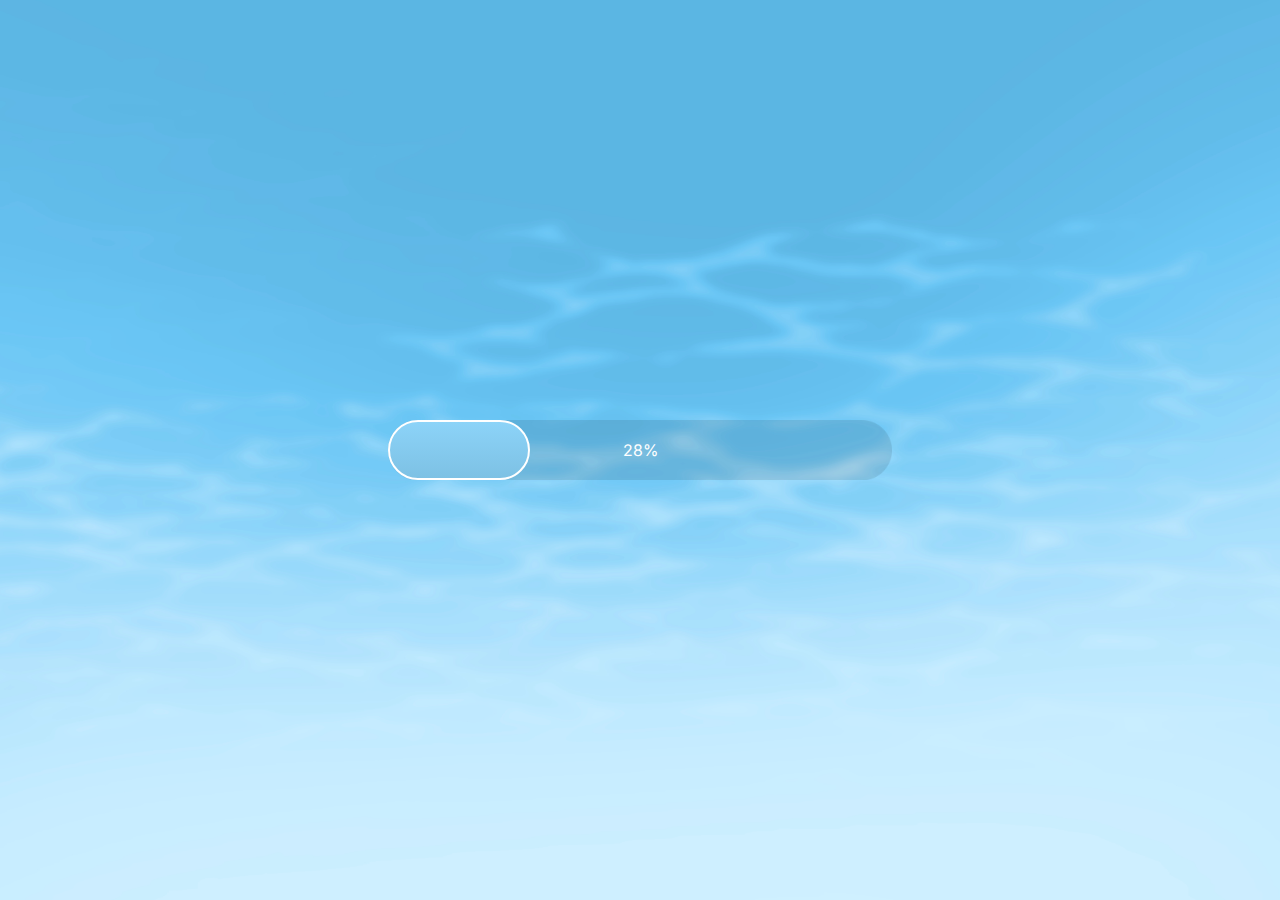
==== commit bb620102: "Update multie.html" ====
--- a/home/multie.html
+++ b/home/multie.html
@@ -199,14 +199,14 @@
         </div>
         <div id="about" class=" container d-none  p-0 w-100 h-100">
             <div class="row h-100">
-                <div class="col-6 h-100">
+                <div class="col-12 col-md-6 h-100">
                     <div class="d-flex flex-column justify-content-center h-100 w-100 align-items-center">
                         <div class="figure-about position-relative">
                             <div class="lou-about d-none animate__animated "></div>
                         </div>
                     </div>
                 </div>
-                <div class="col-6 d-flex flex-column justify-content-center">
+                <div class="col-12 col-md-6 d-flex flex-column justify-content-center">
                     <div style="
                     margin-left: -20px;
                     width: 43vw;">
@@ -659,4 +659,4 @@
     </script>
 </body>
 
-</html>+</html>
--- a/src/common/style/style.css
+++ b/src/common/style/style.css
@@ -1,7 +1,7 @@
 
 @import url('https://fonts.googleapis.com/css2?family=Inter:ital,opsz,wght@0,14..32,100..900;1,14..32,100..900&display=swap');
 @import url('https://fonts.googleapis.com/css2?family=Inter:ital,opsz,wght@0,14..32,100..900;1,14..32,100..900&family=Irish+Grover&display=swap');
-
+ 
 @keyframes float {
     0% {
         transform: translateY(0);
@@ -144,8 +144,16 @@
 .figure-portfolio {
     height: 90vh;
     width: 60vh;
-}
-.product-card:hover, 
+} 
+.product-card:hover {  
+    transition: .3s!important; 
+    transform-origin: center;
+    cursor: pointer;
+    -webkit-box-shadow: 2px 2px 5px 5px rgba(0,0,0,.2)!important;
+    -moz-box-shadow: 2px 2px 5px 5px rgba(0,0,0,.2)!important;
+    -o-box-shadow: 2px 2px 5px 5px rgba(0,0,0,.2)!important;
+    box-shadow: 2px 2px 5px 5px rgba(0,0,0,.2)!important;
+}
 .special-card:hover { 
     transition: .3s;
     margin: -10px;
@@ -159,8 +167,10 @@
     background: transparent;
 } 
 .special-card, .product-card {
-    transition: .3s;
-    width: 300px!important;
+    transition: .3s!important;
+    transform: scale(1);
+    transform-origin: center;
+    width: 300px;
     height: 400px!important;   
     border-bottom: 50px solid white;
     border-top: 20px solid white;
@@ -169,7 +179,7 @@
 } 
 .special-card-wrapper, .product-card-wrapper { 
     width: 996px; 
-    height: 100vh; 
+    height: 120vh;
     margin-top: 50px;
     margin-left: 10px;
 }
@@ -260,14 +270,12 @@
 }
 @media screen and (max-width: 1092px) {
     .special-card-wrapper , .product-card-wrapper{
-        width: 666px; 
-        height: 100vh; 
+        width: 666px;  
     }
   }
   @media screen and (max-width: 698px) {
     .special-card-wrapper , .product-card-wrapper{
-          width: 333px; 
-          height: 100vh; 
+          width: 333px;  
       }
     }
 .bolla-2, .bolla-4 ,
@@ -282,9 +290,7 @@
 .bolla-4:hover ,.bolla-5:hover, .bolla-6:hover { 
     opacity: .9;
 }
-.bolla-1, .bolla-2, 
-.bolla-3, .bolla-4 ,
-.bolla-5, .bolla-6 {
+.bolla {
     opacity: .7;
     background-image: url("../../assets/images/Bolla.png");
     background-size: cover;
@@ -300,11 +306,75 @@
     cursor: pointer;
     transition: .4s; 
 }
+.bolla-l {    
+    width: 90px;
+    height: 90px;
+}
+.bolla-m {
+    width: 80px;
+    height: 80px;
+}
+.bolla-s {
+    width: 70px;
+    height: 70px;
+}
+.bolla-xs {
+    width: 60px;
+    height: 60px;
+}
+.bolla-xl {
+    width: 120px;
+    height: 120px;
+}
+.bolla-xxl {
+    width: 140px;
+    height: 140px;
+}
+
+.bolla-pos-1, .bolla-pos-2, .bolla-pos-3 , .bolla-pos-4 , .bolla-pos-5 {
+    margin-top: 275px;
+}
+.bolla-pos-6, .bolla-pos-7, .bolla-pos-8 , .bolla-pos-9 , .bolla-pos-10 {
+    margin-top: 235px;
+}
+.bolla-pos-11, .bolla-pos-12, .bolla-pos-13 , .bolla-pos-14 , .bolla-pos-15 {
+    margin-top: 195px;
+} 
+.bolla-pos-16, .bolla-pos-17, .bolla-pos-18 , .bolla-pos-19 , .bolla-pos-20 {
+    margin-top: 155px;
+} 
+.bolla-pos-21, .bolla-pos-22, .bolla-pos-23 , .bolla-pos-24 , .bolla-pos-25 {
+    margin-top: 115px;
+} 
+.bolla-pos-26, .bolla-pos-27, .bolla-pos-28 , .bolla-pos-29 , .bolla-pos-30 {
+    margin-top: 75px;
+} 
+.bolla-pos-31, .bolla-pos-32, .bolla-pos-33 , .bolla-pos-34 , .bolla-pos-35 {
+    margin-top: 35px;
+}  
+
+.bolla-pos-1, .bolla-pos-6, .bolla-pos-11, .bolla-pos-16, .bolla-pos-21, .bolla-pos-26, .bolla-pos-31 {
+    margin-left: -245px; 
+}
+.bolla-pos-2, .bolla-pos-7, .bolla-pos-12, .bolla-pos-17, .bolla-pos-22, .bolla-pos-27, .bolla-pos-32 {
+    margin-left: -205px ;
+    animation-delay: .4s;
+}
+.bolla-pos-3, .bolla-pos-8, .bolla-pos-13, .bolla-pos-18, .bolla-pos-23, .bolla-pos-28, .bolla-pos-33 {
+    margin-left: -165px;
+    animation-delay: .8s;
+}
+.bolla-pos-4, .bolla-pos-9, .bolla-pos-14, .bolla-pos-19, .bolla-pos-24, .bolla-pos-29, .bolla-pos-34 {
+    margin-left: -125px;
+    animation-delay: 1.2s;
+}
+.bolla-pos-5, .bolla-pos-10, .bolla-pos-15, .bolla-pos-20, .bolla-pos-25, .bolla-pos-30, .bolla-pos-35 {
+    margin-left: -85px;
+    animation-delay: 1.6s;
+}
 .bolla-1 {
     margin-left: -180px;
-    margin-top: -20px;
-    width: 120px;
-    height: 120px;
+    margin-top: -20px; 
     font-size: 15px;
 }
 .bolla-1:hover {
@@ -389,7 +459,7 @@
 .bolla-1 div {
     margin-top: -5px;
 }
-.bolle-wrapper {
+.bolle-wrapper, .bolle-shop-wrapper {
     bottom: 0;
     right: 0;
     height: 50vh;
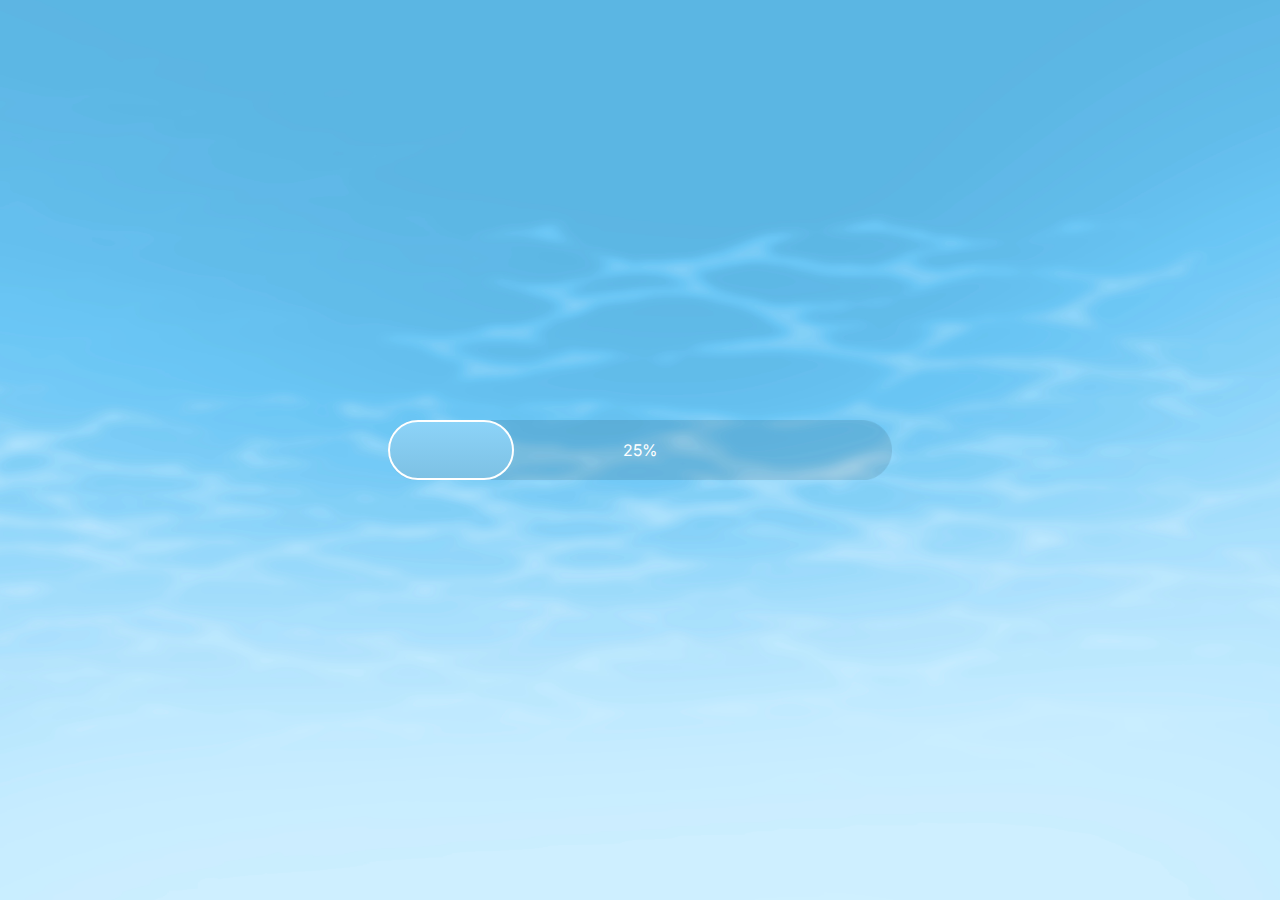
==== commit 2133297a: "Add files via upload" ====
--- a/home/multie.html
+++ b/home/multie.html
@@ -25,24 +25,27 @@
 
     <div class="app bg d-none">
         <div class="d-none position-absolute bolle-shop-wrapper animate__animated animate__slow ">
-            <div class="bolla bolla-pos-29 bolla-l bolla-back">
-                <div class="">Back</div>
-            </div>
-            <div class="bolla bolla-pos-18 bolla-l bolla-tshirt">
-                <div class="">T-Shirt</div>
-            </div>
-            <div class="bolla bolla-pos-15 bolla-l bolla-tarots">
-                <div>Tarots</div>
-            </div>
-            <div class="bolla bolla-pos-7 bolla-m bolla-pins">
-                <div>Pins</div>
-            </div>  
-            <div class="bolla bolla-pos-4 bolla-m bolla-keychain">
-                <div>Keychain</div>
-            </div>
-        </div> 
-            <div class="position-absolute bolle-wrapper animate__animated animate__slow animate__fadeInUp">
-              
+            <div class="bolle-shop-wrapper-wrapper">
+                <div class="bolla bolla-pos-29 bolla-l bolla-back">
+                    <div class="">Back</div>
+                </div>
+                <div class="bolla bolla-pos-18 bolla-l bolla-tshirt">
+                    <div class="">T-Shirt</div>
+                </div>
+                <div class="bolla bolla-pos-15 bolla-l bolla-tarots">
+                    <div>Tarots</div>
+                </div>
+                <div class="bolla bolla-pos-7 bolla-m bolla-pins">
+                    <div>Pins</div>
+                </div>
+                <div class="bolla bolla-pos-4 bolla-m bolla-keychain">
+                    <div>Keychain</div>
+                </div>
+            </div>
+        </div>
+        <div class="position-absolute bolle-wrapper animate__animated animate__slow animate__fadeInUp">
+            <div class="bolle-wrapper-wrapper">
+
                 <div class="bolla bolla-pos-32 bolla-xl bolla-home">
                     <div class="">Home</div>
                 </div>
@@ -62,6 +65,7 @@
                     <div>Contacts</div>
                 </div>
             </div>
+        </div>
         <div id="home"
             class="animate__animated d-flex d-none flex-column justify-content-center h-100 w-100 align-items-center">
             <div class="figure-home position-relative">
@@ -84,10 +88,9 @@
      
     height: calc(100vh - 160px);">
                         <div class="mb-5 d-flex flex-wrap justify-content-start product-card-wrapper">
-                            <div onmouseover="hover(this)" 
-                            onmouseout="unHover(this)" 
-                            onclick="changePage(currentPage, 'detail')" class="shadow card animate__animated  product-card mx-3 mb-5 ig-regular" 
-                            >
+                            <div onmouseover="hover(this)" onmouseout="unHover(this)"
+                                onclick="changePage(currentPage, 'detail')"
+                                class="shadow card animate__animated  product-card mx-3 mb-5 ig-regular">
                                 <div style="height: 110%;" class="d-flex flex-column justify-content-between">
 
                                     <div class="image-wrapper w-100 d-flex flex-column justify-content-center">
@@ -105,16 +108,16 @@
 
                                         <h4 class="card-title m-0 align-self-center">20€</h4>
                                         <button class="btn btn-primary">
-                                            <small> Aggiungi al carrello </small><i class="ms-2 bi bi-cart-plus-fill"></i>
+                                            <small> Aggiungi al carrello </small><i
+                                                class="ms-2 bi bi-cart-plus-fill"></i>
                                         </button>
                                     </div>
                                 </div>
                             </div>
 
-                            <div onmouseover="hover(this)" 
-                            onmouseout="unHover(this)" 
-                            onclick="changePage(currentPage, 'detail')" class="shadow card animate__animated  product-card mx-3 mb-5 ig-regular" 
-                            >
+                            <div onmouseover="hover(this)" onmouseout="unHover(this)"
+                                onclick="changePage(currentPage, 'detail')"
+                                class="shadow card animate__animated  product-card mx-3 mb-5 ig-regular">
                                 <div style="height: 110%;" class="d-flex flex-column justify-content-between">
 
                                     <div class="image-wrapper w-100 d-flex flex-column justify-content-center">
@@ -132,16 +135,16 @@
 
                                         <h4 class="card-title m-0 align-self-center">20€</h4>
                                         <button class="btn btn-primary">
-                                            <small> Aggiungi al carrello </small><i class="ms-2 bi bi-cart-plus-fill"></i>
+                                            <small> Aggiungi al carrello </small><i
+                                                class="ms-2 bi bi-cart-plus-fill"></i>
                                         </button>
                                     </div>
                                 </div>
                             </div>
 
-                            <div onmouseover="hover(this)" 
-                            onmouseout="unHover(this)" 
-                            onclick="changePage(currentPage, 'detail')" class="shadow card animate__animated  product-card mx-3 mb-5 ig-regular" 
-                            >
+                            <div onmouseover="hover(this)" onmouseout="unHover(this)"
+                                onclick="changePage(currentPage, 'detail')"
+                                class="shadow card animate__animated  product-card mx-3 mb-5 ig-regular">
                                 <div style="height: 110%;" class="d-flex flex-column justify-content-between">
 
                                     <div class="image-wrapper w-100 d-flex flex-column justify-content-center">
@@ -159,16 +162,16 @@
 
                                         <h4 class="card-title m-0 align-self-center">20€</h4>
                                         <button class="btn btn-primary">
-                                            <small> Aggiungi al carrello </small><i class="ms-2 bi bi-cart-plus-fill"></i>
+                                            <small> Aggiungi al carrello </small><i
+                                                class="ms-2 bi bi-cart-plus-fill"></i>
                                         </button>
                                     </div>
                                 </div>
                             </div>
 
-                            <div onmouseover="hover(this)" 
-                            onmouseout="unHover(this)" 
-                            onclick="changePage(currentPage, 'detail')" class="shadow card animate__animated  product-card mx-3 mb-5 ig-regular" 
-                            >
+                            <div onmouseover="hover(this)" onmouseout="unHover(this)"
+                                onclick="changePage(currentPage, 'detail')"
+                                class="shadow card animate__animated  product-card mx-3 mb-5 ig-regular">
                                 <div style="height: 110%;" class="d-flex flex-column justify-content-between">
 
                                     <div class="image-wrapper w-100 d-flex flex-column justify-content-center">
@@ -186,7 +189,8 @@
 
                                         <h4 class="card-title m-0 align-self-center">20€</h4>
                                         <button class="btn btn-primary">
-                                            <small> Aggiungi al carrello </small><i class="ms-2 bi bi-cart-plus-fill"></i>
+                                            <small> Aggiungi al carrello </small><i
+                                                class="ms-2 bi bi-cart-plus-fill"></i>
                                         </button>
                                     </div>
                                 </div>
@@ -199,17 +203,15 @@
         </div>
         <div id="about" class=" container d-none  p-0 w-100 h-100">
             <div class="row h-100">
-                <div class="col-12 col-md-6 h-100">
+                <div class="col-12 order-2 order-md-1 col-md-6 h-100">
                     <div class="d-flex flex-column justify-content-center h-100 w-100 align-items-center">
                         <div class="figure-about position-relative">
                             <div class="lou-about d-none animate__animated "></div>
                         </div>
                     </div>
                 </div>
-                <div class="col-12 col-md-6 d-flex flex-column justify-content-center">
-                    <div style="
-                    margin-left: -20px;
-                    width: 43vw;">
+                <div class="col-12 order-1 order-md-2 col-md-6 d-flex flex-column justify-content-center">
+                    <div>
                         <div class="card bg-transparent border-0 about-text d-none animate__animated h-100 ">
                             <div class="card-body ig-regular ">
                                 <h2 class="text-center">About</h2>
@@ -224,7 +226,7 @@
             </div>
         </div>
         <div id="portfolio" class=" d-none animate__animated container-fluid p-0 w-100 h-100">
-            <div class="figure-portfolio position-absolute">
+            <div class="figure-portfolio d-none d-sm-flex position-absolute">
                 <div class="illu-portfolio-main animate__animated">
 
                 </div>
@@ -279,7 +281,7 @@
 
         <div id="events" class=" d-none animate__animated container-fluid p-0 w-100 h-100">
             <div class="row">
-                <div class="col-8">
+                <div class="col-12 col-md-8">
                     <div class="w-100 d-flex justify-content-center ">
                         <div class="h-100 d-flex flex-column" style="width: 800px;">
                             <div id="event-page-title" class="animate__animated mt-5 mb-2 ig-regular text-center">
@@ -336,7 +338,9 @@
                     </div>
                 </div>
                 <div class="col-4">
-                    <div class="andrea-events animate__animated d-none"></div>
+                    <div class="figure-events d-none d-md-flex">
+                        <div class="andrea-events animate__animated "></div>
+                    </div>
                 </div>
             </div>
         </div>
@@ -361,9 +365,7 @@
         const bollaPins = document.getElementsByClassName('bolla-pins')[0]
         const bollaKeychain = document.getElementsByClassName('bolla-keychain')[0]
         const bolleWrapper = document.getElementsByClassName('bolle-wrapper')[0]
-        const bolleShopWrapper = document.getElementsByClassName('bolle-shop-wrapper')[0]
-        const figureHome = document.getElementsByClassName('figure-home')[0]
-        const figureAbout = document.getElementsByClassName('figure-about')[0]
+        const bolleShopWrapper = document.getElementsByClassName('bolle-shop-wrapper')[0] 
         const aboutText = document.getElementsByClassName('about-text')[0]
         const illuHome = document.getElementsByClassName('illu-home')[0]
         const andreaHome = document.getElementsByClassName('andrea-home')[0]
@@ -402,7 +404,7 @@
         })
         bollaPortfolio.addEventListener('click', e => {
             changePage(currentPage, 'portfolio')
-        }) 
+        })
         bollaShop.addEventListener('click', e => {
             changePage(currentPage, 'shop')
         })
@@ -445,21 +447,21 @@
                         item.item.classList.remove(item.exitAnimation)
                     }
                 }
-            }, 1000) 
+            }, 1000)
         }
 
         function hover(el) {
             deanimateAll()
             el.classList.add("animate__pulse")
         }
-        function unHover(el) { 
+        function unHover(el) {
             el.classList.remove("animate__pulse")
         }
 
         function deanimateAll() {
             for (let animation of [
-                'animate__fadeIn', 'animate__fadeOut',, 'animate__fadeOutDown',
-                'animate__fadeInUp', 'animate__fadeOutUp',"animate__pulse"
+                'animate__fadeIn', 'animate__fadeOut', , 'animate__fadeOutDown',
+                'animate__fadeInUp', 'animate__fadeOutUp', "animate__pulse"
             ]) {
                 for (let item of Array.from(document.getElementsByClassName(animation))) {
                     item.classList.remove(animation)
@@ -467,17 +469,17 @@
             }
         }
 
-        function changeBubbles() { 
+        function changeBubbles() {
             if (bolleWrapper.classList.value.indexOf('d-none') < 0) {
                 animate([
                     { item: bolleWrapper, exitAnimation: 'animate__fadeOutDown' },
-                ],[
+                ], [
                     { item: bolleShopWrapper, enterAnimation: 'animate__fadeInUp' },
                 ])
             } else {
                 animate([
                     { item: bolleShopWrapper, exitAnimation: 'animate__fadeOutDown' },
-                ],[
+                ], [
                     { item: bolleWrapper, enterAnimation: 'animate__fadeInUp' },
                 ])
             }
@@ -519,7 +521,7 @@
                         animations.push(
                             { item: element, exitAnimation: 'animate__fadeOutUp' }
                         )
-                    } 
+                    }
                     animate(animations, [])
                     break;
                 case 'events':
@@ -533,13 +535,13 @@
                 case 'shop':
                     animations = [
                         { item: shop, exitAnimation: '' },
-                        { item: shopPageTitle, exitAnimation: 'animate__fadeOut' }, 
+                        { item: shopPageTitle, exitAnimation: 'animate__fadeOut' },
                     ]
                     for (let element of productCards) {
                         animations.push(
                             { item: element, exitAnimation: 'animate__fadeOutUp' }
                         )
-                    } 
+                    }
                     animate(animations, [])
                     break;
                 case 'detail':
@@ -551,7 +553,7 @@
                         animations.push(
                             { item: element, exitAnimation: 'animate__fadeOutUp' }
                         )
-                    } 
+                    }
                     animate(animations, [])
                     break;
                 default:
@@ -613,7 +615,7 @@
                         animations.push(
                             { item: element, enterAnimation: 'animate__fadeInUp' }
                         )
-                    } 
+                    }
                     animate([], animations)
                     break;
                 case 'events':
@@ -624,16 +626,16 @@
                         { item: event2, enterAnimation: 'animate__fadeInUp' },
                     ])
                     break;
-                case 'shop': 
+                case 'shop':
                     animations = [
                         { item: shop, enterAnimation: '' },
-                        { item: shopPageTitle, enterAnimation: 'animate__fadeIn' },  
+                        { item: shopPageTitle, enterAnimation: 'animate__fadeIn' },
                     ]
                     for (let element of productCards) {
                         animations.push(
                             { item: element, enterAnimation: 'animate__fadeInUp' }
                         )
-                    } 
+                    }
                     animate([], animations)
                     changeBubbles()
                     break;
@@ -646,7 +648,7 @@
                         animations.push(
                             { item: element, enterAnimation: 'animate__fadeInUp' }
                         )
-                    } 
+                    }
                     animate([], animations)
                     break;
                 default:
@@ -659,4 +661,4 @@
     </script>
 </body>
 
-</html>
+</html>--- a/src/common/style/style.css
+++ b/src/common/style/style.css
@@ -118,8 +118,7 @@
     animation-delay: .3s;
 }
 .andrea-events { 
-    margin-bottom: 40px;
-    margin-left: -95px;
+    margin-bottom: 40px; 
     bottom: 0;
     width: calc(350.4px* 1.2);
     height: calc(507.6px* 1.2);
@@ -136,6 +135,10 @@
 .figure-home {
     margin-left: -570px;
     margin-top: -490px;
+}
+.figure-events {
+    height: 90vh;
+    margin-left:-90px;
 }
 .figure-about {
     height: 90vh;
@@ -272,12 +275,52 @@
     .special-card-wrapper , .product-card-wrapper{
         width: 666px;  
     }
-  }
-  @media screen and (max-width: 698px) {
+    .figure-about {
+        transform-origin: left!important;
+        transform: scale(0.8)!important;
+    } 
+  }
+@media screen and (max-width: 998px) {
+   
+    .figure-events {
+        height: 100%!important;
+        transform: scale(.8)!important;
+        margin-left: -60px!important;
+    }
+}
+@media screen and (max-width: 768px) {
     .special-card-wrapper , .product-card-wrapper{
           width: 333px;  
-      }
-    }
+    }
+    .figure-portfolio {
+        transform: scale(.7);
+        transform-origin: bottom;
+        width: 0;
+        z-index: 1000;
+    }
+    .figure-home {
+        transform: scale(.7);
+        transform-origin: center;
+        margin-left: -389px!important;  
+    }
+    .figure-about {
+        margin-top: -300px;
+    }
+    .about-text {
+        margin-top: 50px;
+    } 
+  }
+@media screen and (max-width: 498px) {
+    .loading-wrapper {
+        transform: scale(.6);
+    }
+    .bolle-wrapper-wrapper, .bolle-shop-wrapper-wrapper {
+        transform: scale(.9);
+        transform-origin: bottom;
+        height: 100%    ;
+    }
+    
+}
 .bolla-2, .bolla-4 ,
 .bolla-5, .bolla-6 {
     font-size: 13px;
